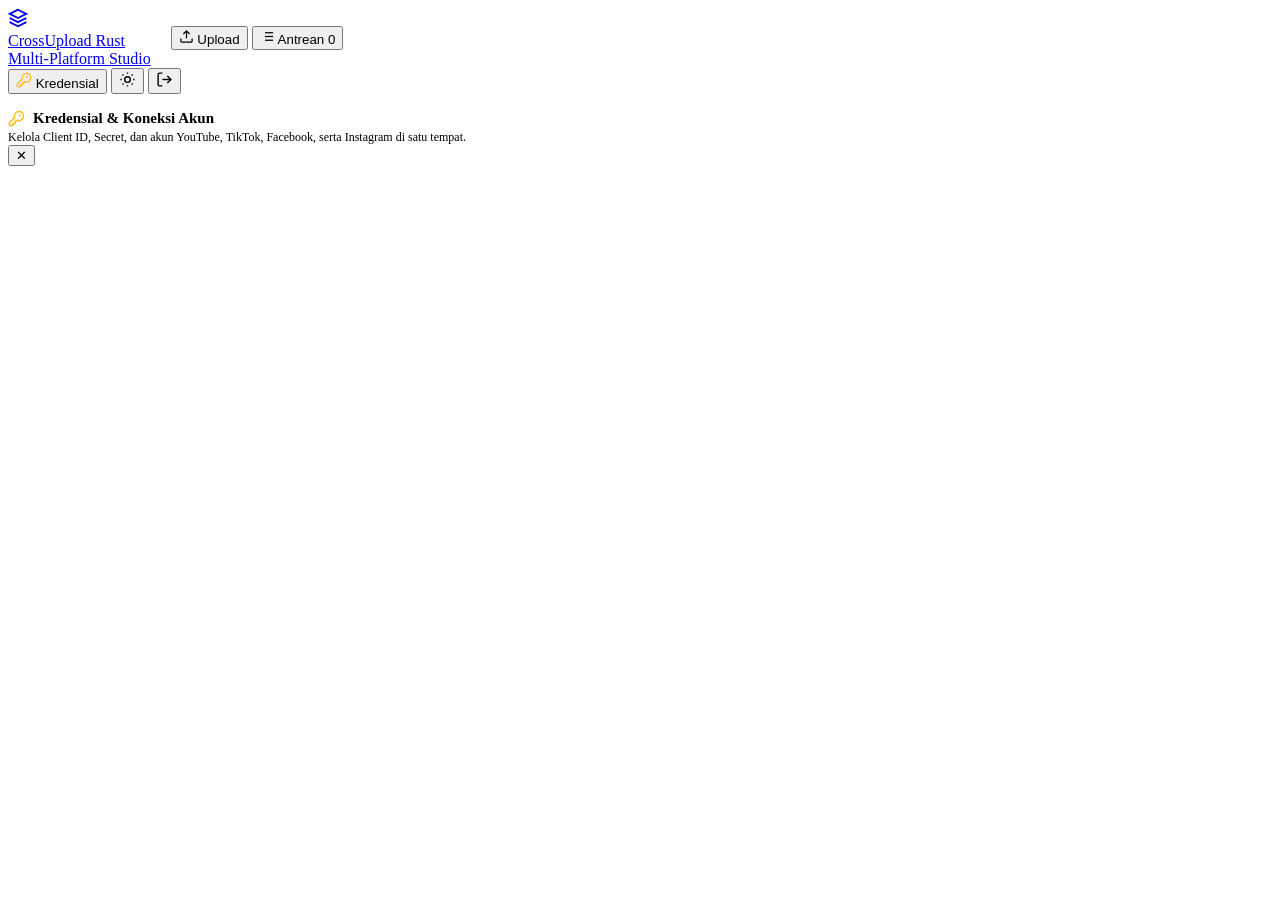
==== src/ui/index.html @ 85ab4410 "feat: initial Rust single-binary multi-platform video cross-uploader" ====
<!doctype html>
<html lang="id" class="dark">
<head>
  <meta charset="utf-8" />
  <meta name="viewport" content="width=device-width, initial-scale=1" />
  <title>CrossUpload — Multi-Platform Video Studio</title>
  <link rel="stylesheet" href="/assets/app.css" />
</head>
<body>
  <header class="topbar">
    <div class="container topbar-inner">
      <div style="display:flex; align-items:center; gap:20px;">
        <a href="/" id="brand-link" class="brand">
          <span class="brand-icon">
            <svg width="20" height="20" viewBox="0 0 24 24" fill="none" stroke="currentColor" stroke-width="2.2">
              <polygon points="12 2 2 7 12 12 22 7 12 2"></polygon>
              <polyline points="2 17 12 22 22 17"></polyline>
              <polyline points="2 12 12 17 22 12"></polyline>
            </svg>
          </span>
          <div>
            <div class="brand-title">CrossUpload <span class="rust-pill">Rust</span></div>
            <div class="brand-sub">Multi-Platform Studio</div>
          </div>
        </a>

        <nav class="nav-pills">
          <button type="button" id="nav-upload" class="nav-btn">
            <svg width="15" height="15" viewBox="0 0 24 24" fill="none" stroke="currentColor" stroke-width="2">
              <path d="M21 15v4a2 2 0 0 1-2 2H5a2 2 0 0 1-2-2v-4"></path>
              <polyline points="17 8 12 3 7 8"></polyline>
              <line x1="12" y1="3" x2="12" y2="15"></line>
            </svg>
            Upload
          </button>
          <button type="button" id="nav-queue" class="nav-btn">
            <svg width="15" height="15" viewBox="0 0 24 24" fill="none" stroke="currentColor" stroke-width="2">
              <line x1="8" y1="6" x2="21" y2="6"></line>
              <line x1="8" y1="12" x2="21" y2="12"></line>
              <line x1="8" y1="18" x2="21" y2="18"></line>
              <line x1="3" y1="6" x2="3.01" y2="6"></line>
              <line x1="3" y1="12" x2="3.01" y2="12"></line>
              <line x1="3" y1="18" x2="3.01" y2="18"></line>
            </svg>
            Antrean
            <span id="nav-queue-badge" class="nav-count hidden">0</span>
          </button>
        </nav>
      </div>

      <div class="actions">
        <button type="button" id="btn-open-creds" class="btn btn-outline" title="Kelola Kredensial API & Akun Platform">
          <svg width="16" height="16" viewBox="0 0 24 24" fill="none" stroke="#fbbf24" stroke-width="2.1" stroke-linecap="round" stroke-linejoin="round">
            <path d="M2 18v3c0 .6.4 1 1 1h4v-3h3v-3h2l1.4-1.4a6.5 6.5 0 1 0-4-4Z"></path>
            <circle cx="16.5" cy="7.5" r=".5" fill="#fbbf24"></circle>
          </svg>
          <span>Kredensial</span>
          <span id="cred-status-dot" class="dot dot-mut"></span>
        </button>

        <button type="button" id="btn-theme" class="btn btn-ghost btn-icon" title="Ganti tema gelap/terang">
          <svg width="17" height="17" viewBox="0 0 24 24" fill="none" stroke="currentColor" stroke-width="2">
            <circle cx="12" cy="12" r="4"></circle>
            <path d="M12 2v2M12 20v2M4.93 4.93l1.41 1.41M17.66 17.66l1.41 1.41M2 12h2M20 12h2M6.34 17.66l-1.41 1.41M19.07 4.93l-1.41 1.41"></path>
          </svg>
        </button>

        <button type="button" id="btn-logout" class="btn btn-ghost btn-icon" title="Keluar">
          <svg width="17" height="17" viewBox="0 0 24 24" fill="none" stroke="currentColor" stroke-width="2">
            <path d="M9 21H5a2 2 0 0 1-2-2V5a2 2 0 0 1 2-2h4"></path>
            <polyline points="16 17 21 12 16 7"></polyline>
            <line x1="21" y1="12" x2="9" y2="12"></line>
          </svg>
        </button>
      </div>
    </div>
  </header>

  <div class="container">
    <div id="toast-box" style="margin-top:16px;" class="hidden"></div>
    <main id="app-root"></main>
  </div>

  <!-- Slide-over Drawer Kredensial (Ikon Kunci) -->
  <div id="cred-drawer" class="drawer-backdrop hidden">
    <aside class="drawer-panel" role="dialog" aria-modal="true">
      <div class="drawer-head">
        <div>
          <div style="display:flex; align-items:center; gap:8px; font-weight:700; font-size:15px;">
            <svg width="17" height="17" viewBox="0 0 24 24" fill="none" stroke="#fbbf24" stroke-width="2.2">
              <path d="M2 18v3c0 .6.4 1 1 1h4v-3h3v-3h2l1.4-1.4a6.5 6.5 0 1 0-4-4Z"></path>
              <circle cx="16.5" cy="7.5" r=".5" fill="#fbbf24"></circle>
            </svg>
            Kredensial &amp; Koneksi Akun
          </div>
          <div class="mut" style="font-size:12px; margin-top:3px;">
            Kelola Client ID, Secret, dan akun YouTube, TikTok, Facebook, serta Instagram di satu tempat.
          </div>
        </div>
        <button type="button" id="btn-close-creds" class="btn btn-ghost btn-icon" aria-label="Tutup">✕</button>
      </div>
      <div id="cred-drawer-body" class="drawer-body"></div>
    </aside>
  </div>

  <script src="/assets/app.js"></script>
</body>
</html>
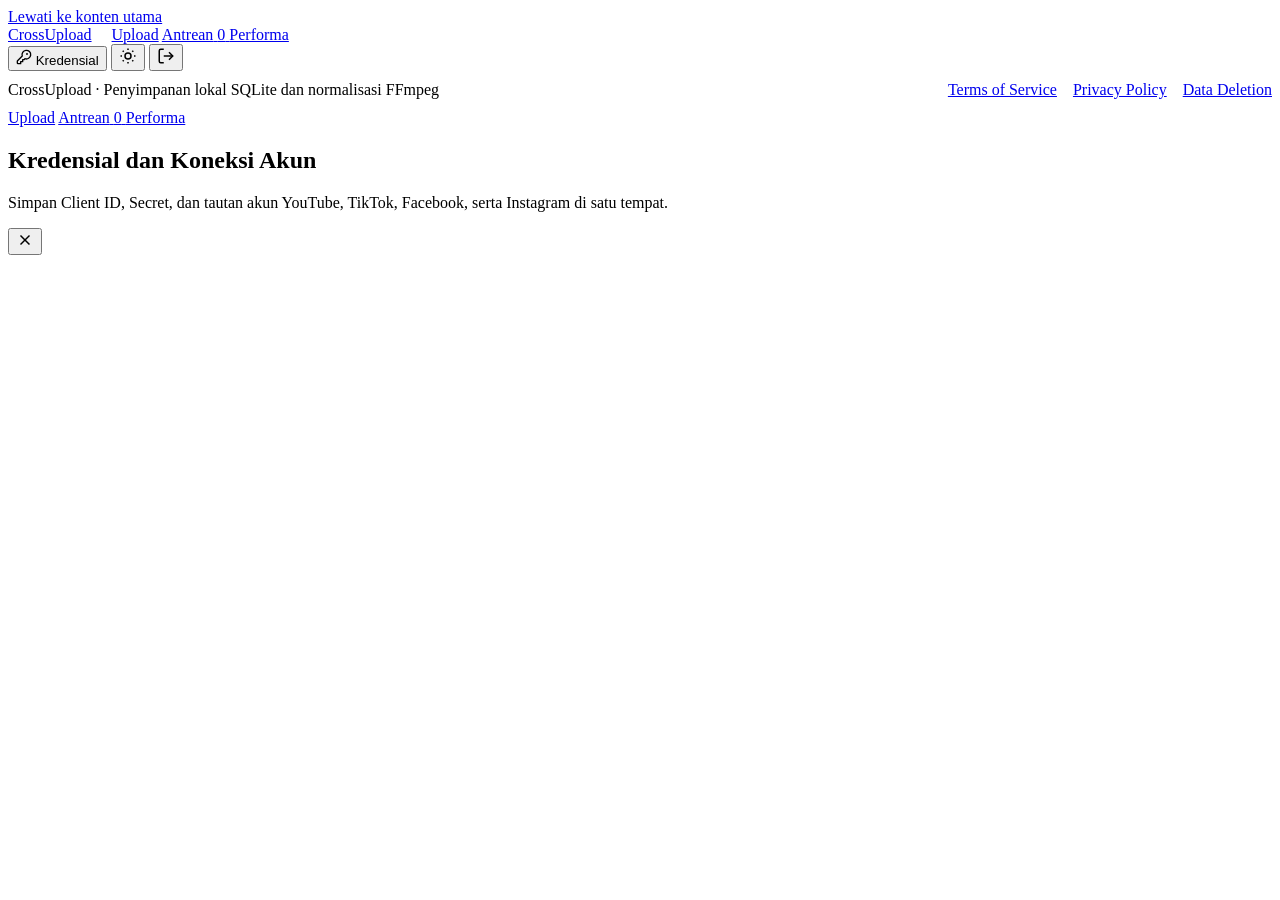
==== commit 927d68aa: "feat: add custom thumbnail, visibility controls, performance analytics, and legal verification route" ====
--- a/src/ui/index.html
+++ b/src/ui/index.html
@@ -3,70 +3,50 @@
 <head>
   <meta charset="utf-8" />
   <meta name="viewport" content="width=device-width, initial-scale=1" />
-  <title>CrossUpload — Multi-Platform Video Studio</title>
+  <title>CrossUpload: Studio Publikasi Video</title>
   <link rel="stylesheet" href="/assets/app.css" />
+  <script src="/assets/app.js" defer></script>
 </head>
 <body>
+  <a href="#app-root" class="skip-link">Lewati ke konten utama</a>
+
   <header class="topbar">
     <div class="container topbar-inner">
       <div style="display:flex; align-items:center; gap:20px;">
         <a href="/" id="brand-link" class="brand">
-          <span class="brand-icon">
-            <svg width="20" height="20" viewBox="0 0 24 24" fill="none" stroke="currentColor" stroke-width="2.2">
-              <polygon points="12 2 2 7 12 12 22 7 12 2"></polygon>
-              <polyline points="2 17 12 22 22 17"></polyline>
-              <polyline points="2 12 12 17 22 12"></polyline>
-            </svg>
-          </span>
-          <div>
-            <div class="brand-title">CrossUpload <span class="rust-pill">Rust</span></div>
-            <div class="brand-sub">Multi-Platform Studio</div>
-          </div>
+          <span class="brand-cue" aria-hidden="true"></span>
+          <span class="brand-title">CrossUpload</span>
         </a>
 
-        <nav class="nav-pills">
-          <button type="button" id="nav-upload" class="nav-btn">
-            <svg width="15" height="15" viewBox="0 0 24 24" fill="none" stroke="currentColor" stroke-width="2">
-              <path d="M21 15v4a2 2 0 0 1-2 2H5a2 2 0 0 1-2-2v-4"></path>
-              <polyline points="17 8 12 3 7 8"></polyline>
-              <line x1="12" y1="3" x2="12" y2="15"></line>
-            </svg>
-            Upload
-          </button>
-          <button type="button" id="nav-queue" class="nav-btn">
-            <svg width="15" height="15" viewBox="0 0 24 24" fill="none" stroke="currentColor" stroke-width="2">
-              <line x1="8" y1="6" x2="21" y2="6"></line>
-              <line x1="8" y1="12" x2="21" y2="12"></line>
-              <line x1="8" y1="18" x2="21" y2="18"></line>
-              <line x1="3" y1="6" x2="3.01" y2="6"></line>
-              <line x1="3" y1="12" x2="3.01" y2="12"></line>
-              <line x1="3" y1="18" x2="3.01" y2="18"></line>
-            </svg>
-            Antrean
+        <nav class="desktop-nav" aria-label="Navigasi utama">
+          <a href="/" id="nav-upload" class="nav-link" aria-current="page">Upload</a>
+          <a href="/queue" id="nav-queue" class="nav-link">
+            <span>Antrean</span>
             <span id="nav-queue-badge" class="nav-count hidden">0</span>
-          </button>
+          </a>
+          <a href="/analytics" id="nav-analytics" class="nav-link">Performa</a>
         </nav>
       </div>
 
       <div class="actions">
-        <button type="button" id="btn-open-creds" class="btn btn-outline" title="Kelola Kredensial API & Akun Platform">
-          <svg width="16" height="16" viewBox="0 0 24 24" fill="none" stroke="#fbbf24" stroke-width="2.1" stroke-linecap="round" stroke-linejoin="round">
+        <button type="button" id="btn-open-creds" class="btn btn-outline" aria-label="Buka panel kredensial API dan akun">
+          <svg width="16" height="16" viewBox="0 0 24 24" fill="none" stroke="currentColor" stroke-width="2" stroke-linecap="round" stroke-linejoin="round" aria-hidden="true">
             <path d="M2 18v3c0 .6.4 1 1 1h4v-3h3v-3h2l1.4-1.4a6.5 6.5 0 1 0-4-4Z"></path>
-            <circle cx="16.5" cy="7.5" r=".5" fill="#fbbf24"></circle>
+            <circle cx="16.5" cy="7.5" r=".5" fill="currentColor"></circle>
           </svg>
-          <span>Kredensial</span>
-          <span id="cred-status-dot" class="dot dot-mut"></span>
+          <span class="cred-label-text">Kredensial</span>
+          <span id="cred-status-dot" class="dot dot-mut" aria-hidden="true"></span>
         </button>
 
-        <button type="button" id="btn-theme" class="btn btn-ghost btn-icon" title="Ganti tema gelap/terang">
-          <svg width="17" height="17" viewBox="0 0 24 24" fill="none" stroke="currentColor" stroke-width="2">
+        <button type="button" id="btn-theme" class="btn btn-ghost btn-icon" aria-label="Ganti tema gelap atau terang">
+          <svg width="18" height="18" viewBox="0 0 24 24" fill="none" stroke="currentColor" stroke-width="2" aria-hidden="true">
             <circle cx="12" cy="12" r="4"></circle>
             <path d="M12 2v2M12 20v2M4.93 4.93l1.41 1.41M17.66 17.66l1.41 1.41M2 12h2M20 12h2M6.34 17.66l-1.41 1.41M19.07 4.93l-1.41 1.41"></path>
           </svg>
         </button>
 
-        <button type="button" id="btn-logout" class="btn btn-ghost btn-icon" title="Keluar">
-          <svg width="17" height="17" viewBox="0 0 24 24" fill="none" stroke="currentColor" stroke-width="2">
+        <button type="button" id="btn-logout" class="btn btn-ghost btn-icon" aria-label="Keluar dari sesi">
+          <svg width="18" height="18" viewBox="0 0 24 24" fill="none" stroke="currentColor" stroke-width="2" aria-hidden="true">
             <path d="M9 21H5a2 2 0 0 1-2-2V5a2 2 0 0 1 2-2h4"></path>
             <polyline points="16 17 21 12 16 7"></polyline>
             <line x1="21" y1="12" x2="9" y2="12"></line>
@@ -77,32 +57,48 @@
   </header>
 
   <div class="container">
-    <div id="toast-box" style="margin-top:16px;" class="hidden"></div>
-    <main id="app-root"></main>
+    <div id="toast-box" role="status" aria-live="polite" class="hidden"></div>
+    <main id="app-root" tabindex="-1"></main>
   </div>
 
-  <!-- Slide-over Drawer Kredensial (Ikon Kunci) -->
+  <footer class="site-footer">
+    <div class="container" style="display:flex; flex-wrap:wrap; justify-content:space-between; align-items:center; gap:12px;">
+      <span>CrossUpload · Penyimpanan lokal SQLite dan normalisasi FFmpeg</span>
+      <div style="display:flex; flex-wrap:wrap; gap:16px;">
+        <a href="/terms" style="padding:10px 0;">Terms of Service</a>
+        <a href="/privacy" style="padding:10px 0;">Privacy Policy</a>
+        <a href="/data-deletion" style="padding:10px 0;">Data Deletion</a>
+      </div>
+    </div>
+  </footer>
+
+  <nav class="mobile-nav" aria-label="Navigasi seluler">
+    <a href="/" id="mnav-upload" class="nav-link" aria-current="page">Upload</a>
+    <a href="/queue" id="mnav-queue" class="nav-link">
+      <span>Antrean</span>
+      <span id="mnav-queue-badge" class="nav-count hidden">0</span>
+    </a>
+    <a href="/analytics" id="mnav-analytics" class="nav-link">Performa</a>
+  </nav>
+
   <div id="cred-drawer" class="drawer-backdrop hidden">
-    <aside class="drawer-panel" role="dialog" aria-modal="true">
+    <aside class="drawer-panel" role="dialog" aria-modal="true" aria-labelledby="cred-drawer-title">
       <div class="drawer-head">
         <div>
-          <div style="display:flex; align-items:center; gap:8px; font-weight:700; font-size:15px;">
-            <svg width="17" height="17" viewBox="0 0 24 24" fill="none" stroke="#fbbf24" stroke-width="2.2">
-              <path d="M2 18v3c0 .6.4 1 1 1h4v-3h3v-3h2l1.4-1.4a6.5 6.5 0 1 0-4-4Z"></path>
-              <circle cx="16.5" cy="7.5" r=".5" fill="#fbbf24"></circle>
-            </svg>
-            Kredensial &amp; Koneksi Akun
-          </div>
-          <div class="mut" style="font-size:12px; margin-top:3px;">
-            Kelola Client ID, Secret, dan akun YouTube, TikTok, Facebook, serta Instagram di satu tempat.
-          </div>
+          <h2 id="cred-drawer-title" class="stage-heading">Kredensial dan Koneksi Akun</h2>
+          <p class="stage-sub">
+            Simpan Client ID, Secret, dan tautan akun YouTube, TikTok, Facebook, serta Instagram di satu tempat.
+          </p>
         </div>
-        <button type="button" id="btn-close-creds" class="btn btn-ghost btn-icon" aria-label="Tutup">✕</button>
+        <button type="button" id="btn-close-creds" class="btn btn-ghost btn-icon" aria-label="Tutup panel kredensial">
+          <svg width="18" height="18" viewBox="0 0 24 24" fill="none" stroke="currentColor" stroke-width="2" aria-hidden="true">
+            <line x1="18" y1="6" x2="6" y2="18"></line>
+            <line x1="6" y1="6" x2="18" y2="18"></line>
+          </svg>
+        </button>
       </div>
       <div id="cred-drawer-body" class="drawer-body"></div>
     </aside>
   </div>
-
-  <script src="/assets/app.js"></script>
 </body>
 </html>
